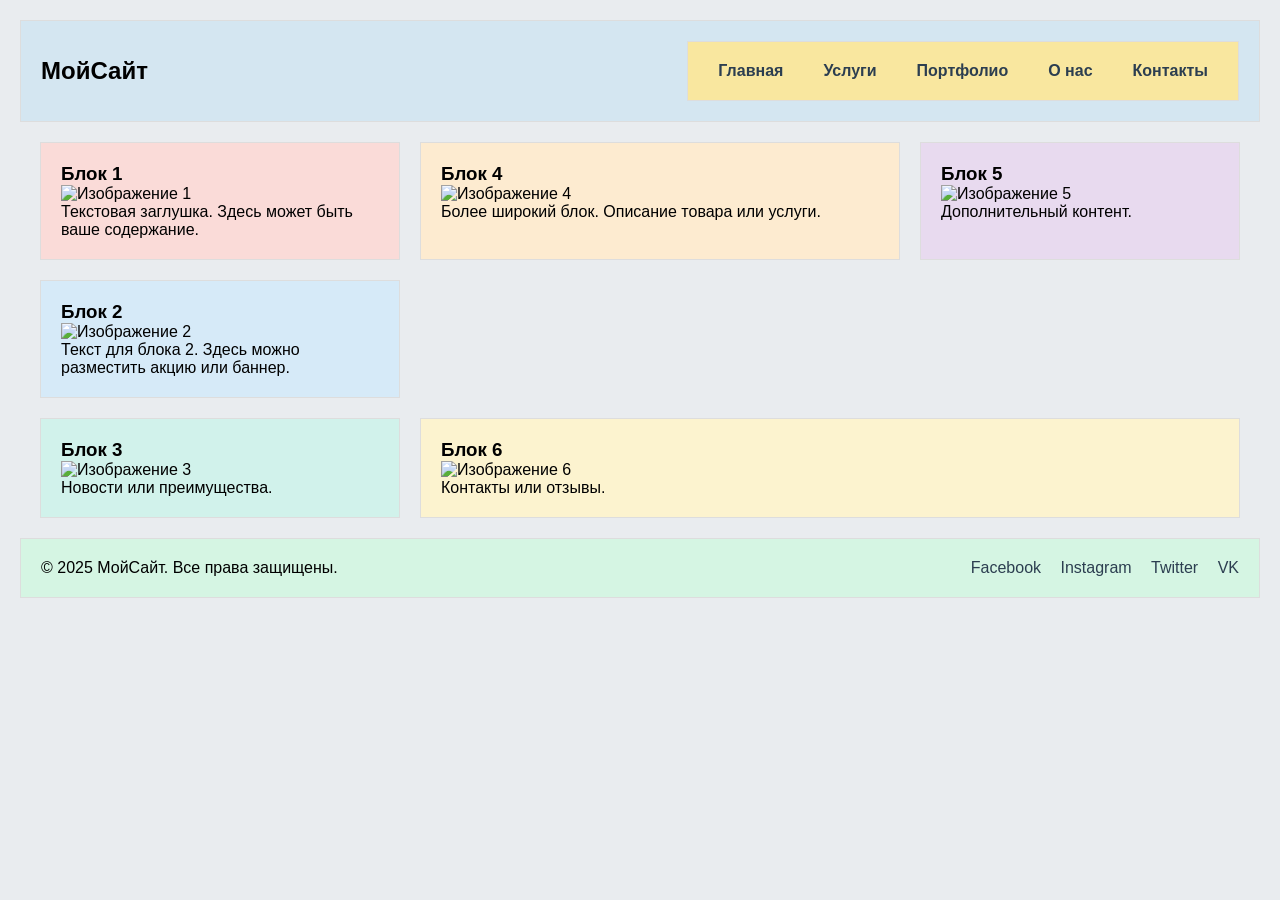
==== ИДЗ №1/z2.html @ 8da06ddf "Add files via upload" ====
<!DOCTYPE html>
<html lang="ru">
<head>
    <meta charset="UTF-8">
    <meta name="viewport" content="width=device-width, initial-scale=1.0">
    <meta name="keywords" content="верстка, фиксированный макет, flexbox, grid">
    <title>Задание 2</title>
    <style>
        /* ОБНУЛЕНИЕ И box-sizing */
        * {
            margin: 0;
            padding: 0;
            box-sizing: border-box;
        }

        body {
            font-family: Arial, sans-serif;
            background: #e9ecef;
            padding: 20px;
        }

        /* резиновый КОНТЕЙНЕР */
        .container {
            width: 100%;               /* резиновый на всю ширину */
            max-width: 100%;           /* убираем ограничение 1400px */
            margin: 0 auto;
        }

        /* СТИЛИ ДЛЯ ВСЕХ БЛОКОВ (разные фоны) */
        header, footer, nav, .block1, .block2, .block3, .block4, .block5, .block6 {
            padding: 20px;
            border: 1px solid #ddd;
        }

        header { background: #d4e6f1; }   /* шапка */
        nav    { background: #f9e79f; }   /* меню */
        footer { background: #d5f5e3; }   /* подвал */

        .block1 { background: #fadbd8; }
        .block2 { background: #d6eaf8; }
        .block3 { background: #d1f2eb; }
        .block4 { background: #fdebd0; }
        .block5 { background: #e8daef; }
        .block6 { background: #fcf3cf; }

        /* СЕМАНТИЧЕСКАЯ СЕТКА (GRID) */
        .main-grid {
            display: flex;
            flex-direction: column;
            gap: 20px;
            padding: 20px;
        }

        /* Строка 1: блоки 1, 4, 5 */
        .row1 {
            display: grid;
            grid-template-columns: 30% 40% 1fr;   /* 1fr = оставшаяся часть (30%) */
            gap: 20px;
        }

        /* Строка 2: блок 2 – должен быть 30% от ширины окна */
        .row2 {
            width: 30%;                          /* ограничиваем ширину 30% */
            margin-top: 0;                       /* отступ уже задан в .main-grid gap */
        }

         /* Строка 3: блоки 3 и 6 – 30% и оставшаяся часть */
        .row3 {
            display: grid;
            grid-template-columns: 30% 1fr;      /* 30% и 70% */
            gap: 20px;
        }

        /* ГИБКИЕ ИЗОБРАЖЕНИЯ */
        img {
            max-width: 100%;
            height: auto;
            display: block;
        }

        /* ГОРИЗОНТАЛЬНОЕ МЕНЮ */
        nav ul {
            list-style: none;
            display: flex;
            gap: 20px;
            justify-content: center;
            flex-wrap: wrap;
        }
        nav a {
            text-decoration: none;
            color: #2c3e50;
            font-weight: bold;
            padding: 5px 10px;
        }
        nav a:hover { background: #f1c40f; border-radius: 5px; }

        /* ПОДВАЛ: копирайт + соцсети */
        .footer-content {
            display: flex;
            justify-content: space-between;
            align-items: center;
            flex-wrap: wrap;
            gap: 15px;
        }
        .social a {
            margin-left: 15px;
            text-decoration: none;
            color: #2c3e50;
        }

        

        /* ПРОСТАЯ ФОРМА */
        .form-group {
            margin-bottom: 15px;
        }
        input, textarea {
            width: 100%;
            padding: 8px;
            border: 1px solid #ccc;
            border-radius: 4px;
        }
        .submit-btn {
            background: #2c3e50;
            color: white;
            padding: 10px 20px;
            border: none;
            cursor: pointer;
        }
    </style>
</head>
<body>

<div class="container">
    <!-- ШАПКА С ЛОГОТИПОМ И МЕНЮ -->
    <header>
        <div style="display: flex; justify-content: space-between; align-items: center; flex-wrap: wrap;">
            <div class="logo">
                <h2>МойСайт</h2>   <!-- Логотип -->
            </div>
            <!-- НАВИГАЦИЯ (5 пунктов) -->
            <nav>
                <ul>
                    <li><a href="#">Главная</a></li>
                    <li><a href="#">Услуги</a></li>
                    <li><a href="#">Портфолио</a></li>
                    <li><a href="#">О нас</a></li>
                    <li><a href="#">Контакты</a></li>
                </ul>
            </nav>
        </div>
    </header>

    <!-- ОСНОВНАЯ СЕТКА ПО ЗАДАНИЮ -->
    <div class="main-grid">
        <!-- Первая строка: блоки 1, 4, 5 -->
        <div class="row1">
            <div class="block1">
                <h3>Блок 1</h3>
                <img src="https://placehold.co/350x200" alt="Изображение 1">
                <p>Текстовая заглушка. Здесь может быть ваше содержание.</p>
            </div>
            <div class="block4">
                <h3>Блок 4</h3>
                <img src="https://placehold.co/500x200" alt="Изображение 4">
                <p>Более широкий блок. Описание товара или услуги.</p>
            </div>
            <div class="block5">
                <h3>Блок 5</h3>
                <img src="https://placehold.co/350x200" alt="Изображение 5">
                <p>Дополнительный контент.</p>
            </div>
        </div>

        <!-- Вторая строка: блок 2 -->
        <div class="row2">
            <div class="block2">
                <h3>Блок 2</h3>
                <img src="https://placehold.co/1140x200" alt="Изображение 2">
                <p>Текст для блока 2. Здесь можно разместить акцию или баннер.</p>
            </div>
        </div>

        <!-- Третья строка: блоки 3 и 6 -->
        <div class="row3">
            <div class="block3">
                <h3>Блок 3</h3>
                <img src="https://placehold.co/350x200" alt="Изображение 3">
                <p>Новости или преимущества.</p>
            </div>
            <div class="block6">
                <h3>Блок 6</h3>
                <img src="https://placehold.co/350x200" alt="Изображение 6">
                <p>Контакты или отзывы.</p>
            </div>
        </div>
    </div>
   

    <!-- ПОДВАЛ С КОПИРАЙТОМ И СОЦСЕТЯМИ -->
    <footer>
        <div class="footer-content">
            <div class="copy">
                &copy; 2025 МойСайт. Все права защищены.
            </div>
            <div class="social">
                <a href="#">Facebook</a>
                <a href="#">Instagram</a>
                <a href="#">Twitter</a>
                <a href="#">VK</a>
            </div>
        </div>
    </footer>
</div>

</body>
</html>
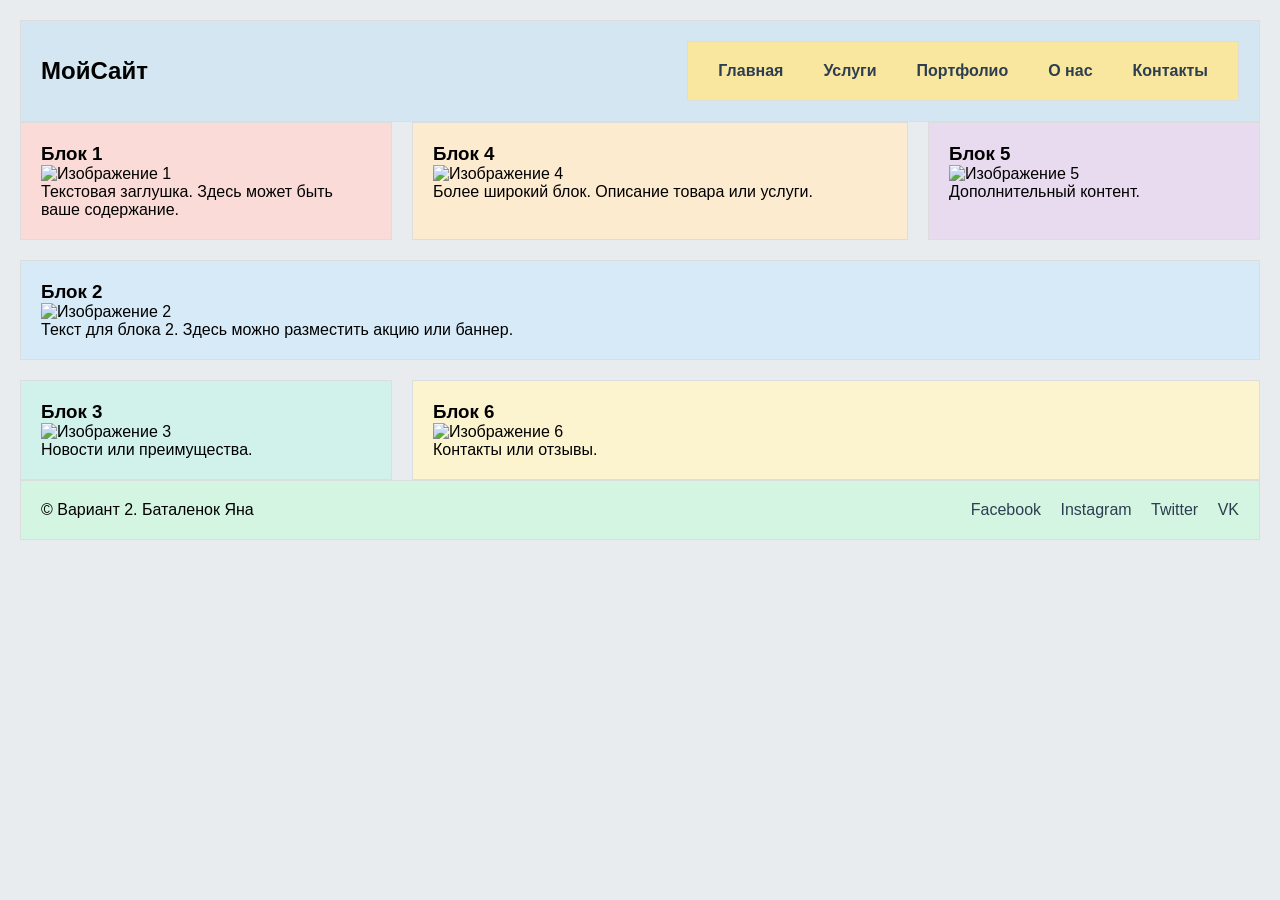
==== commit e844a3a7: "Update z2.html исправленная версия резиновой верстки" ====
--- a/ИДЗ №1/z2.html
+++ b/ИДЗ №1/z2.html
@@ -4,9 +4,8 @@
     <meta charset="UTF-8">
     <meta name="viewport" content="width=device-width, initial-scale=1.0">
     <meta name="keywords" content="верстка, фиксированный макет, flexbox, grid">
-    <title>Задание 2</title>
+    <title>Задание 2 (исправленное)</title>
     <style>
-        /* ОБНУЛЕНИЕ И box-sizing */
         * {
             margin: 0;
             padding: 0;
@@ -16,25 +15,24 @@
         body {
             font-family: Arial, sans-serif;
             background: #e9ecef;
-            padding: 20px;
-        }
-
-        /* резиновый КОНТЕЙНЕР */
+            padding: 20px;  /* единый отступ от краёв окна */
+        }
+
         .container {
-            width: 100%;               /* резиновый на всю ширину */
-            max-width: 100%;           /* убираем ограничение 1400px */
+            width: 100%;
+            max-width: 100%;
             margin: 0 auto;
         }
 
-        /* СТИЛИ ДЛЯ ВСЕХ БЛОКОВ (разные фоны) */
+        /* Все основные блоки получают одинаковый внутренний отступ */
         header, footer, nav, .block1, .block2, .block3, .block4, .block5, .block6 {
             padding: 20px;
             border: 1px solid #ddd;
         }
 
-        header { background: #d4e6f1; }   /* шапка */
-        nav    { background: #f9e79f; }   /* меню */
-        footer { background: #d5f5e3; }   /* подвал */
+        header { background: #d4e6f1; }
+        nav    { background: #f9e79f; }
+        footer { background: #d5f5e3; }
 
         .block1 { background: #fadbd8; }
         .block2 { background: #d6eaf8; }
@@ -43,42 +41,48 @@
         .block5 { background: #e8daef; }
         .block6 { background: #fcf3cf; }
 
-        /* СЕМАНТИЧЕСКАЯ СЕТКА (GRID) */
+        /* Основная сетка – вертикальный флекс (убрали лишний padding) */
         .main-grid {
             display: flex;
             flex-direction: column;
             gap: 20px;
-            padding: 20px;
-        }
-
-        /* Строка 1: блоки 1, 4, 5 */
+            /* padding удалён, чтобы отступы были только от body */
+        }
+
+        /* Строка 1 – грид на 3 колонки */
         .row1 {
             display: grid;
-            grid-template-columns: 30% 40% 1fr;   /* 1fr = оставшаяся часть (30%) */
-            gap: 20px;
-        }
-
-        /* Строка 2: блок 2 – должен быть 30% от ширины окна */
+            grid-template-columns: 30% 40% 1fr;
+            gap: 20px;
+        }
+
+        /* ВАЖНО: запрещаем колонкам расширяться из-за контента */
+        .row1 > *,
+        .row3 > * {
+            min-width: 0;
+            overflow-wrap: break-word;
+        }
+
+        /* Строка 2 – блок на всю ширину */
         .row2 {
-            width: 30%;                          /* ограничиваем ширину 30% */
-            margin-top: 0;                       /* отступ уже задан в .main-grid gap */
-        }
-
-         /* Строка 3: блоки 3 и 6 – 30% и оставшаяся часть */
+            /* без ограничений */
+        }
+
+        /* Строка 3 – грид на 2 колонки */
         .row3 {
             display: grid;
-            grid-template-columns: 30% 1fr;      /* 30% и 70% */
-            gap: 20px;
-        }
-
-        /* ГИБКИЕ ИЗОБРАЖЕНИЯ */
+            grid-template-columns: 30% 1fr;
+            gap: 20px;
+        }
+
+        /* Гибкие изображения */
         img {
             max-width: 100%;
             height: auto;
             display: block;
         }
 
-        /* ГОРИЗОНТАЛЬНОЕ МЕНЮ */
+        /* Горизонтальное меню */
         nav ul {
             list-style: none;
             display: flex;
@@ -92,9 +96,12 @@
             font-weight: bold;
             padding: 5px 10px;
         }
-        nav a:hover { background: #f1c40f; border-radius: 5px; }
-
-        /* ПОДВАЛ: копирайт + соцсети */
+        nav a:hover {
+            background: #f1c40f;
+            border-radius: 5px;
+        }
+
+        /* Подвал */
         .footer-content {
             display: flex;
             justify-content: space-between;
@@ -108,9 +115,7 @@
             color: #2c3e50;
         }
 
-        
-
-        /* ПРОСТАЯ ФОРМА */
+        /* Форма (если понадобится) */
         .form-group {
             margin-bottom: 15px;
         }
@@ -127,18 +132,23 @@
             border: none;
             cursor: pointer;
         }
+
+        /* Для совсем узких экранов – убираем горизонтальную прокрутку */
+        @media (max-width: 600px) {
+            body {
+                overflow-x: auto;
+            }
+        }
     </style>
 </head>
 <body>
 
 <div class="container">
-    <!-- ШАПКА С ЛОГОТИПОМ И МЕНЮ -->
     <header>
         <div style="display: flex; justify-content: space-between; align-items: center; flex-wrap: wrap;">
             <div class="logo">
-                <h2>МойСайт</h2>   <!-- Логотип -->
-            </div>
-            <!-- НАВИГАЦИЯ (5 пунктов) -->
+                <h2>МойСайт</h2>
+            </div>
             <nav>
                 <ul>
                     <li><a href="#">Главная</a></li>
@@ -151,9 +161,8 @@
         </div>
     </header>
 
-    <!-- ОСНОВНАЯ СЕТКА ПО ЗАДАНИЮ -->
     <div class="main-grid">
-        <!-- Первая строка: блоки 1, 4, 5 -->
+        <!-- строка 1: блоки 1, 4, 5 -->
         <div class="row1">
             <div class="block1">
                 <h3>Блок 1</h3>
@@ -172,7 +181,7 @@
             </div>
         </div>
 
-        <!-- Вторая строка: блок 2 -->
+        <!-- строка 2: блок 2 (на всю ширину) -->
         <div class="row2">
             <div class="block2">
                 <h3>Блок 2</h3>
@@ -181,7 +190,7 @@
             </div>
         </div>
 
-        <!-- Третья строка: блоки 3 и 6 -->
+        <!-- строка 3: блоки 3 и 6 -->
         <div class="row3">
             <div class="block3">
                 <h3>Блок 3</h3>
@@ -195,13 +204,11 @@
             </div>
         </div>
     </div>
-   
-
-    <!-- ПОДВАЛ С КОПИРАЙТОМ И СОЦСЕТЯМИ -->
+
     <footer>
         <div class="footer-content">
             <div class="copy">
-                &copy; 2025 МойСайт. Все права защищены.
+                &copy; Вариант 2. Баталенок Яна
             </div>
             <div class="social">
                 <a href="#">Facebook</a>
@@ -214,4 +221,4 @@
 </div>
 
 </body>
-</html>+</html>
